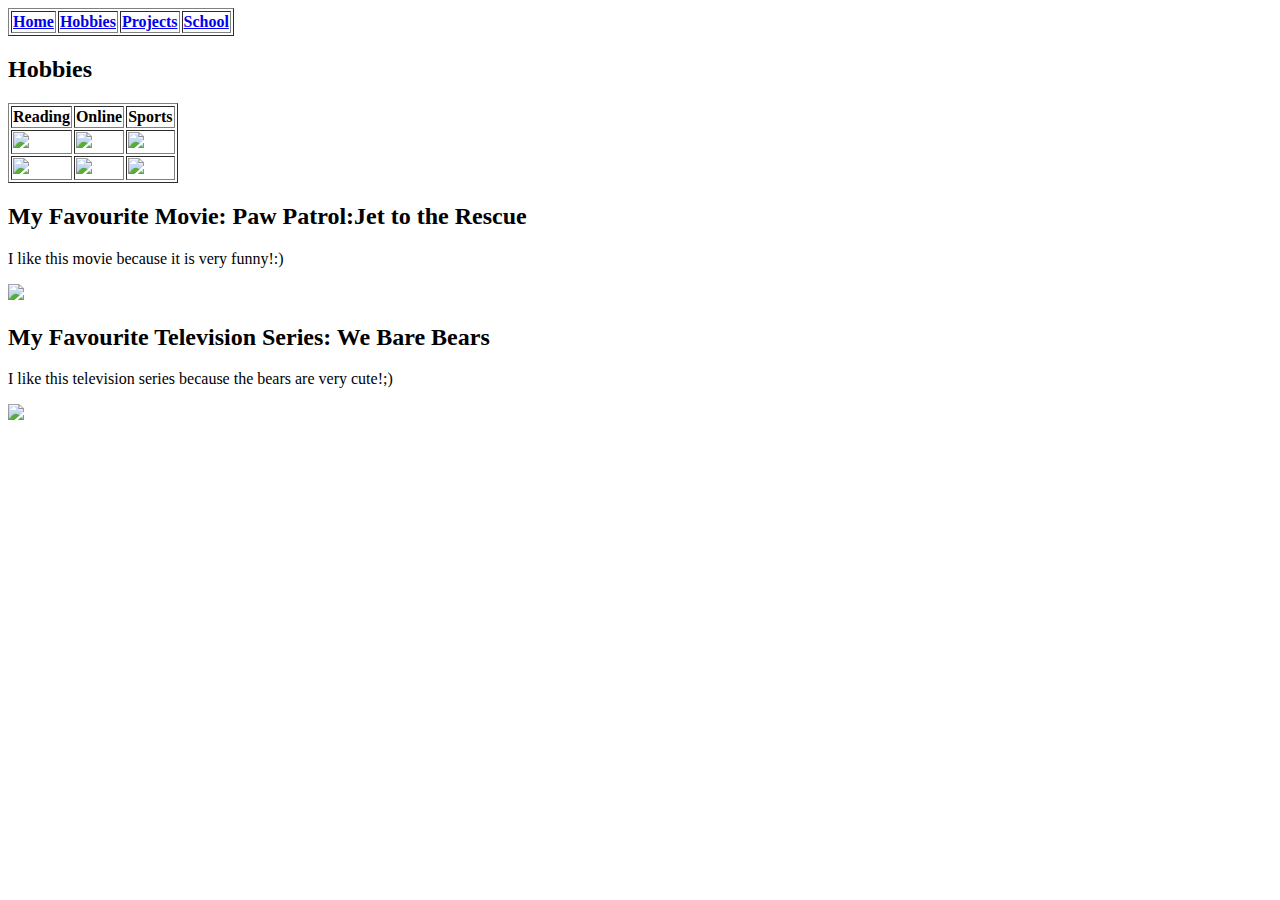
==== hobbies.html @ 1a8b626a "my first commit" ====
<!DOCTYPE html>
<html>
    <head>
        <title> My First Webpage </title>
        <link rel="stylesheet" href="https://tinyurl.com/fontawesome-icons">
    </head>
    <body background="Images/uniswirl.jpg">
    <div class="navbar">
        <table border="1">
            <tr>
                <th class="active"> <a href="Kaitlyn.html"> <i class="fa fa-home"></i>Home </a></th>
                <th class="active"> <a href="hobbies.html">  <i class="fa fa-gamepad"></i>Hobbies </a></th>
                <th class="active"> <a href="projects.html"> <i class="fa fa-briefcase"></i>Projects </a></i>
                <th class="active"> <a href= "school.html"> <i class="fa fa-book"></i>School</a></th>
            </tr>
        </table>
    </div>    
        <h2>Hobbies</h2>

        <table border="1">
            <tr>
                <th>Reading</th>
                <th>Online</th>
                <th>Sports</th>
            </tr>
            <tr>
                <td>
                    <img src="Images/cj.jpg" height=165px>
                </td>
                <td>
                    <img src="Images/yt.png" height=145px>
                </td>
                <td>
                    <img src="Images/badminton.jpg" height=145px>
                </td>
            </tr>
            <tr>
                <td>
                    <img src="Images/komi.png" height=165px>
                </td>
                <td>
                    <img src="Images/pikaball.jpg" height=165px>
                </td>
                <td>
                    <img src="Images/volleyball.jpg" height=145px>
                </td>
            </tr>

        </table>
        
        
        <h2>My Favourite Movie: Paw Patrol:Jet to the Rescue</h2>
        <p>I like this movie because it is very funny!:)</p>
        <img src="Images/PawJet.jpg" height=250px>
        <br>
        <h2>My Favourite Television Series: We Bare Bears</h2>
        <p>I like this television series because the bears are very cute!;)</p>
        <img src="Images/WBB.jpg" height=250px>
        <br>
        <iframe width="560" height="315" src="https://www.youtube.com/embed/epADzQLGE0w" frameborder="0" allow="accelerometer; autoplay; clipboard-write; encrypted-media; gyroscope; picture-in-picture" allowfullscreen></iframe>
    </body>
</html>
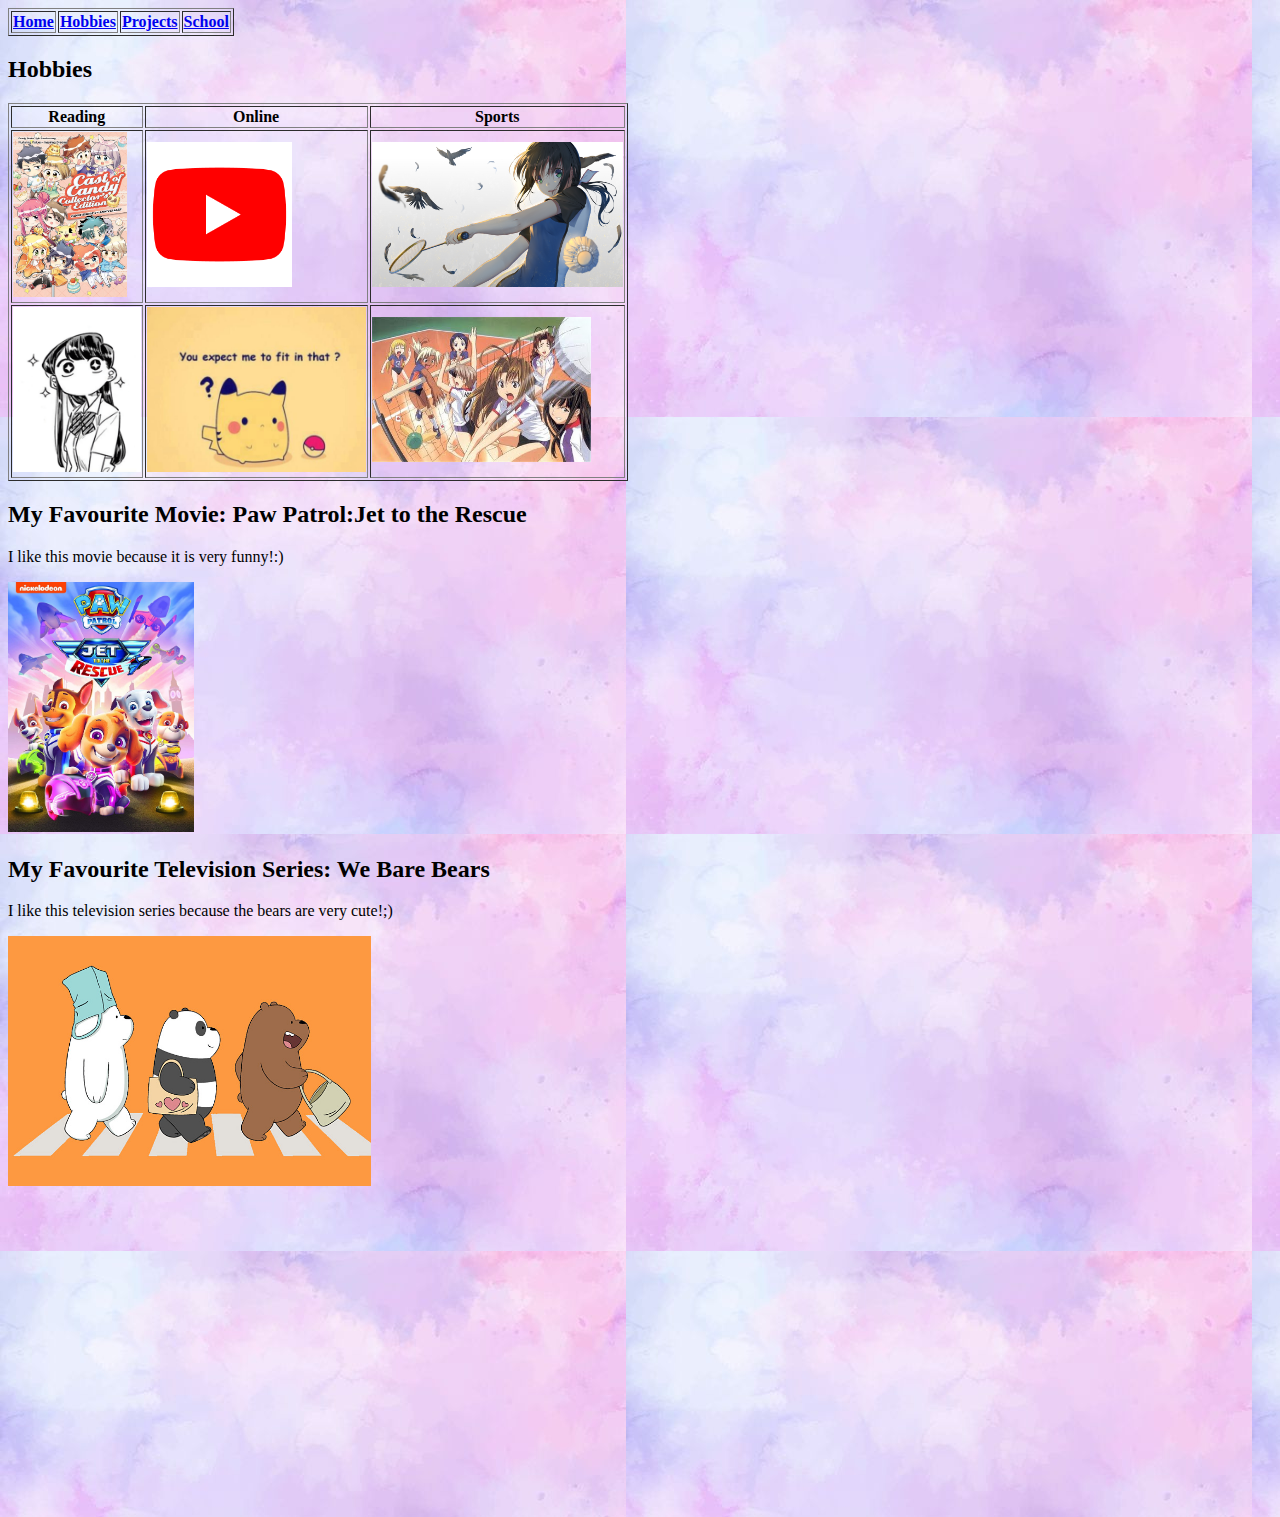
==== commit d908a0a1: "changed to index" ====
--- a/hobbies.html
+++ b/hobbies.html
@@ -8,7 +8,7 @@
     <div class="navbar">
         <table border="1">
             <tr>
-                <th class="active"> <a href="Kaitlyn.html"> <i class="fa fa-home"></i>Home </a></th>
+                <th class="active"> <a href="index.html"> <i class="fa fa-home"></i>Home </a></th>
                 <th class="active"> <a href="hobbies.html">  <i class="fa fa-gamepad"></i>Hobbies </a></th>
                 <th class="active"> <a href="projects.html"> <i class="fa fa-briefcase"></i>Projects </a></i>
                 <th class="active"> <a href= "school.html"> <i class="fa fa-book"></i>School</a></th>
